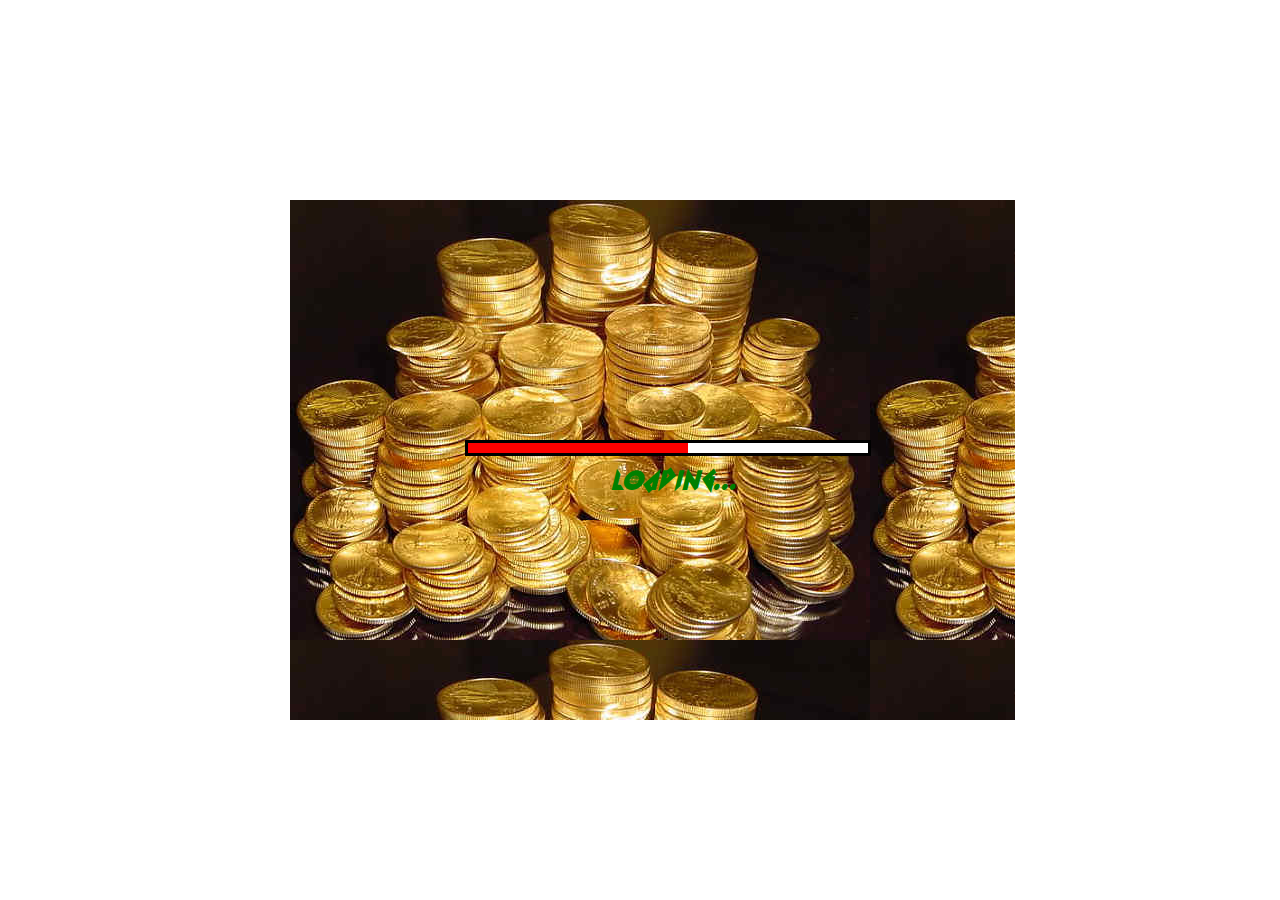
==== index.html @ 96561f28 "First commit" ====
<!DOCTYPE html>
<!--
To change this license header, choose License Headers in Project Properties.
To change this template file, choose Tools | Templates
and open the template in the editor.
-->
<html>
    <head>
        <title>Game</title>
        <meta charset="UTF-8">
        <meta name="viewport" content="width=device-width, initial-scale=1.0">
        <link rel="stylesheet" type="text/css" href="css/cssIndex.css">
        <script src="js/Coins.js"></script>
        <script src="js/DisplayCoins.js"></script>
        <script src="js/GameAI.js"></script>
        <script src="js/GameParameters.js"></script>
        <script src="js/InsertCoins.js"></script>
        <script src="js/LoadPage.js"></script>
        <script src="js/PositionCoin.js"></script>
        <script src="js/RandomNumGenerator.js"></script>
        <script src="js/Stack.js"></script>
        <script src="js/animateFrame.js"></script>
        <script src="js/jquery-1.11.1.min.js"></script>
        <script src="js/setParameters.js"></script>
        <script src="js/start.js"></script>
        <!--<script src="js/onClick.js"></script>-->
        <script src="js/GamePlay.js"></script>
        <script src="js/Player.js"></script>
        <script src="js/KeyboardControls.js"></script>
        <script src="js/scoreManager.js"></script>
        <script src="js/flashAlerts.js"></script>
    </head>
    <body onload="LoadGame()">
        <div id="GameFrameLoadPage">
            <div id="loadingBar"></div>
            <br>
            <div id="loading">Loading...</div>
        </div>
    </body>
</html>
---- css/cssIndex.css ----
/*
To change this license header, choose License Headers in Project Properties.
To change this template file, choose Tools | Templates
and open the template in the editor.
*/
/* 
    Created on : Jun 30, 2014, 2:41:19 PM
    Author     : Amitayush Thakur
*/
@font-face{
    font-family: 'iomanoid';
    src:url('fonts/iomanoid/iomanoid.ttf') format('truetype');
}
@font-face{
    font-family: 'iomanoidBack';
    src:url('fonts/iomanoid/iomanoid back.ttf') format('truetype');
}
#GameFrameLoadPage{
    position:absolute;
    top:75px;
    left:350px;
    background-image: url('../images/Gold-coins.jpg');
    padding-top: 20px;
    padding-left: 25px;
    height: 500px;
    width: 700px;
}
#GameFrame{
    position:absolute;
    top:75px;
    left:350px;
    background-color: wheat;
    padding-top: 20px;
    padding-left: 25px;
     height: 500px;
    width: 700px;
}
#loading{
    position: absolute;
    top: 260px;
    left:320px;
    color: green;
    font-size: 2em;
    font-style: oblique;
    font-family: iomanoidBack;
}
#loadingBar{
    position:absolute;
    background-color: white;
    top: 240px;
    left:175px;
    width:400px;
    height: 10px;
    border: 3px solid black;
}
.loader{
    background-color: red;
    height:10px;
    width: 10px;
    float:left;
}
#welcomeText{
    position: absolute;
    top:10px;
    left:175px;
    font-size: 2em;
    font-family: iomanoid;
    color: red;
}
#level{
    position: absolute;
    top:100px;
    left:275px;
    font-size: 2em;
    font-family: iomanoidBack;
}
#Play{
    height:75px;
    width:100px;
    font-family: iomanoidBack;
    font-size: 0.8em;
}
#CoinPlane{
    position: absolute;
}
.coinSpan{
    color:red;
}
#FlashDiv{
    background-color: #DEDDD6;
    position: absolute;
    top:20px;
    left:20px;
}
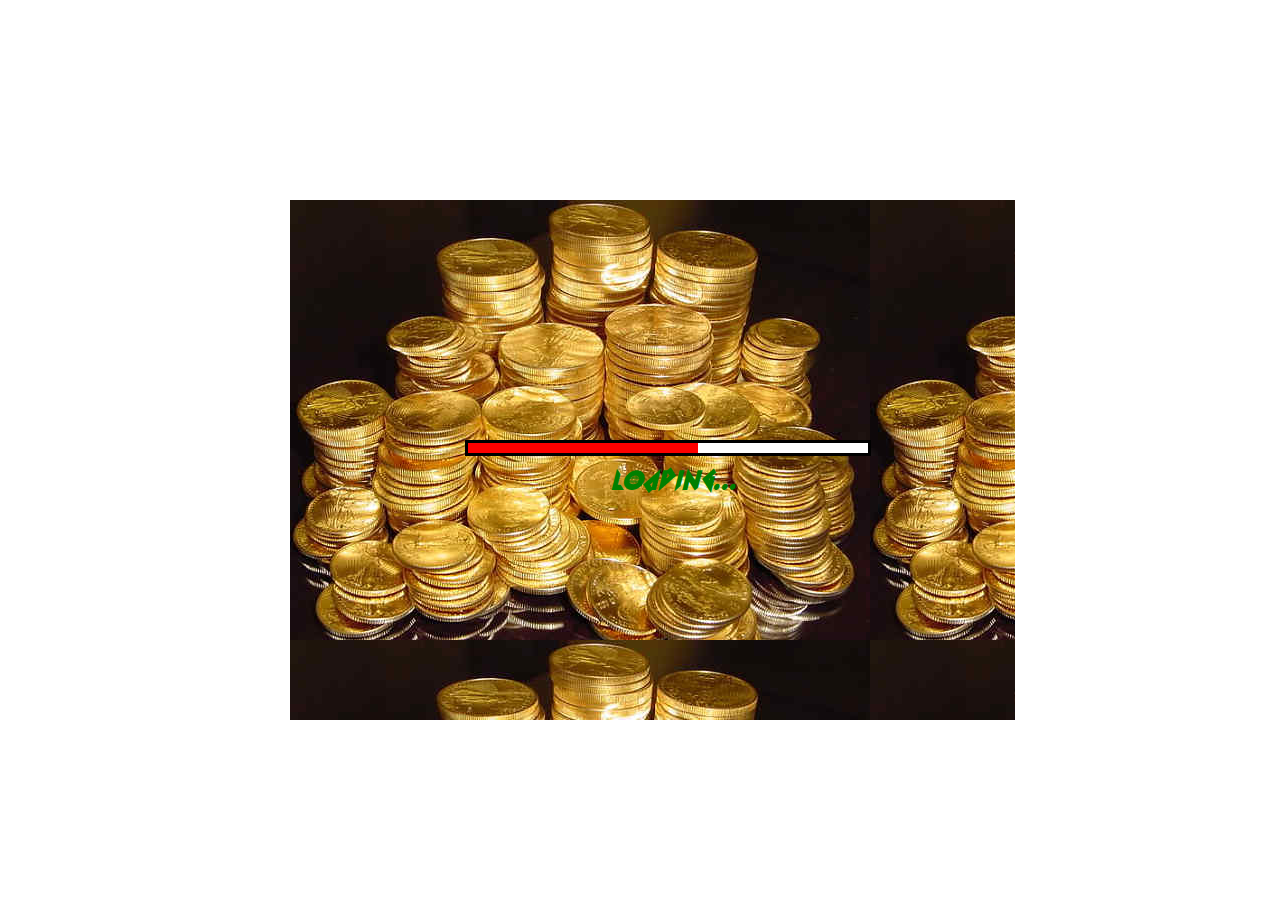
==== commit 28260d25: "Changed the title" ====
--- a/index.html
+++ b/index.html
@@ -6,7 +6,7 @@
 -->
 <html>
     <head>
-        <title>Game</title>
+        <title>Game-Of-Denomination</title>
         <meta charset="UTF-8">
         <meta name="viewport" content="width=device-width, initial-scale=1.0">
         <link rel="stylesheet" type="text/css" href="css/cssIndex.css">
--- a/css/cssIndex.css
+++ b/css/cssIndex.css
@@ -17,7 +17,7 @@
 }
 #GameFrameLoadPage{
     position:absolute;
-    top:75px;
+    top:25px;
     left:350px;
     background-image: url('../images/Gold-coins.jpg');
     padding-top: 20px;
@@ -27,7 +27,7 @@
 }
 #GameFrame{
     position:absolute;
-    top:75px;
+    top:25px;
     left:350px;
     background-color: wheat;
     padding-top: 20px;
@@ -91,4 +91,9 @@
     position: absolute;
     top:20px;
     left:20px;
+}
+#Rules{
+    position: absolute;
+        top: 578px;
+        left:350px;
 }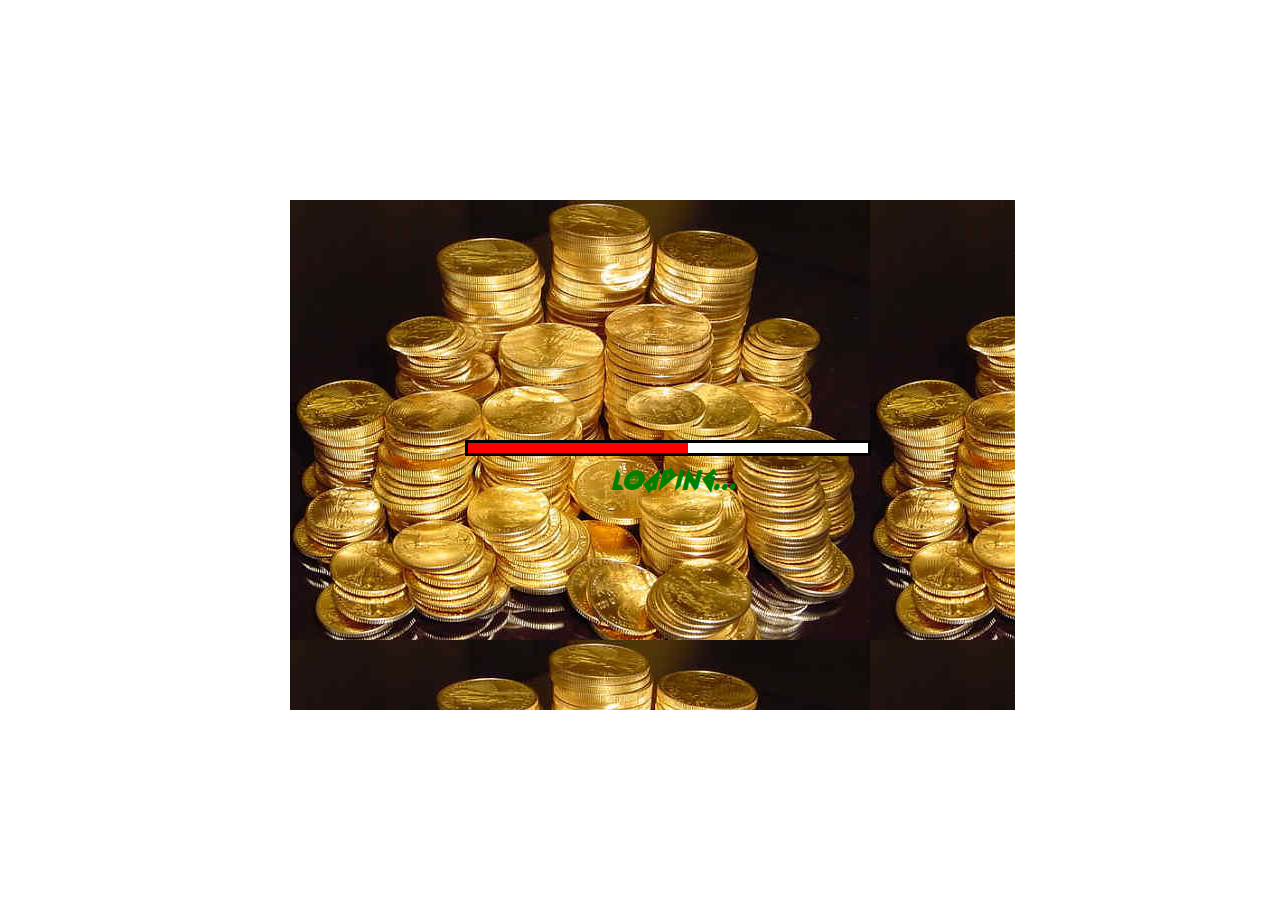
==== commit 237eb435: "Last Coin Bug Fixed" ====
--- a/index.html
+++ b/index.html
@@ -6,7 +6,7 @@
 -->
 <html>
     <head>
-        <title>Game-Of-Denomination</title>
+        <title>Game</title>
         <meta charset="UTF-8">
         <meta name="viewport" content="width=device-width, initial-scale=1.0">
         <link rel="stylesheet" type="text/css" href="css/cssIndex.css">
--- a/css/cssIndex.css
+++ b/css/cssIndex.css
@@ -17,20 +17,20 @@
 }
 #GameFrameLoadPage{
     position:absolute;
-    top:25px;
+    top:10px;
     left:350px;
     background-image: url('../images/Gold-coins.jpg');
-    padding-top: 20px;
+    padding-top: 10px;
     padding-left: 25px;
     height: 500px;
     width: 700px;
 }
 #GameFrame{
     position:absolute;
-    top:25px;
+    top:10px;
     left:350px;
     background-color: wheat;
-    padding-top: 20px;
+    padding-top: 10px;
     padding-left: 25px;
      height: 500px;
     width: 700px;
@@ -94,6 +94,6 @@
 }
 #Rules{
     position: absolute;
-        top: 578px;
+        top: 580px;
         left:350px;
 }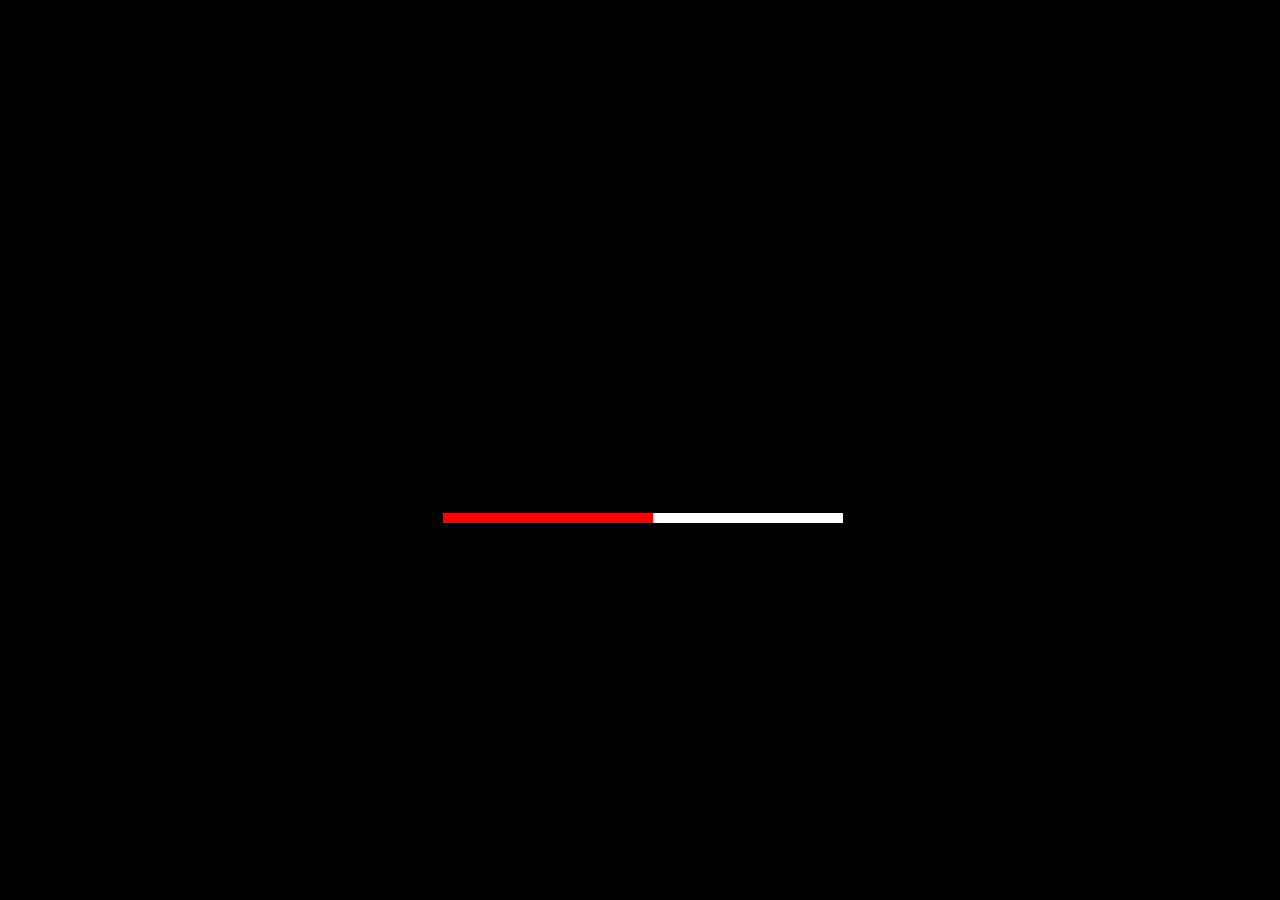
==== commit 7a4c7c19: "Changed the UI completelygit status" ====
--- a/index.html
+++ b/index.html
@@ -34,7 +34,6 @@
         <div id="GameFrameLoadPage">
             <div id="loadingBar"></div>
             <br>
-            <div id="loading">Loading...</div>
         </div>
     </body>
 </html>
--- a/css/cssIndex.css
+++ b/css/cssIndex.css
@@ -15,25 +15,32 @@
     font-family: 'iomanoidBack';
     src:url('fonts/iomanoid/iomanoid back.ttf') format('truetype');
 }
+@font-face{
+    font-family: 'CaviarDreams';
+    src:url('fonts/Caviar_Dreams/CaviarDreams_Bold.ttf') format('truetype');
+}
+body{
+	background-color : black;
+}
 #GameFrameLoadPage{
     position:absolute;
     top:10px;
     left:350px;
-    background-image: url('../images/Gold-coins.jpg');
-    padding-top: 10px;
+    background-image: url('../images/loadPage.jpg');
+    background-repeat: no-repeat;
+	padding-top: 10px;
     padding-left: 25px;
-    height: 500px;
-    width: 700px;
+    height: 600px;
+    width: 800px;
 }
 #GameFrame{
     position:absolute;
     top:10px;
     left:350px;
-    background-color: wheat;
-    padding-top: 10px;
-    padding-left: 25px;
-     height: 500px;
-    width: 700px;
+    padding-top: 0px;
+    padding-left: 0px;
+    height: 600px;
+    width: 800px;
 }
 #loading{
     position: absolute;
@@ -45,9 +52,9 @@
     font-family: iomanoidBack;
 }
 #loadingBar{
-    position:absolute;
+    position:relative;
     background-color: white;
-    top: 240px;
+    top: 350px;
     left:175px;
     width:400px;
     height: 10px;
@@ -60,40 +67,112 @@
     float:left;
 }
 #welcomeText{
-    position: absolute;
+    position: relative;
     top:10px;
-    left:175px;
-    font-size: 2em;
-    font-family: iomanoid;
-    color: red;
+    left:250px;
+	height: 120px;
+	width:250px;
+    background-image: url('../images/Title.svg');
 }
 #level{
-    position: absolute;
-    top:100px;
-    left:275px;
-    font-size: 2em;
-    font-family: iomanoidBack;
+    position: relative;
+	padding-left:0px;
+	padding-top:0px;
+    top:0px;
+    left:230px;
+    font-size: 1.5em;
+    font-family: CaviarDreams;
+	color: white;
 }
-#Play{
-    height:75px;
-    width:100px;
-    font-family: iomanoidBack;
-    font-size: 0.8em;
+.btn{
+	position: relative;
+	background-color: black;
+	top: 15px;
+	padding-left:0;
+	padding-top:0;
+	padding-bottom:0;
+	padding-right:0;
+	height:65px;
+    width:198px;
+}
+#RulesBtn{
+	position: relative;
+	background-color: black;
+	left: -300px;
+}
+#PlayBtn{
+	position: relative;
+	left: -150px;
+}
+#AboutBtn{
+	position: relative;
+	left: -20px;
 }
 #CoinPlane{
     position: absolute;
 }
+#Player1{
+	font-family: CaviarDreams;
+	color: red;
+}
+#Player2{
+	font-family: CaviarDreams;
+	color: red;
+}
 .coinSpan{
     color:red;
+}
+#scoreCardPlayer1{
+	font-family: CaviarDreams;
+	color: red;
+}
+#scoreCardPlayer2{
+	font-family: CaviarDreams;
+	color: red;
 }
 #FlashDiv{
     background-color: #DEDDD6;
     position: absolute;
+	font-family: CaviarDreams;
+	font-size: 1.2em;
+	color: red;
     top:20px;
     left:20px;
 }
 #Rules{
     position: absolute;
-        top: 580px;
-        left:350px;
+    top: 580px;
+    left:350px;
+}
+#Continue{
+	position: relative;
+	top: 100px;
+	left: -50px;
+	font-family: CaviarDreams;
+	font-size: 1.5em;
+}
+#ContinueBtn{
+	position: relative;
+	left: 100px;
+	top: 100px;
+	padding-left: 0px;
+	padding-top:0px;
+	height:65px;
+	width: 198px;
+}
+#coinBtn5{
+	position: relative;
+	height: 250px;
+	width: 247px;
+	padding-left: 0px;
+	padding-top: 0px;
+	background-image: url('../images/colorButtons250Ht.png');
+}
+#coinBtn10{
+	position: relative;
+	background-image: url('../images/colorButtons350Ht.png');
+}
+#coinBtn20{
+	position: relative;
+	background-image: url('../images/colorButtons450Ht.png');
 }